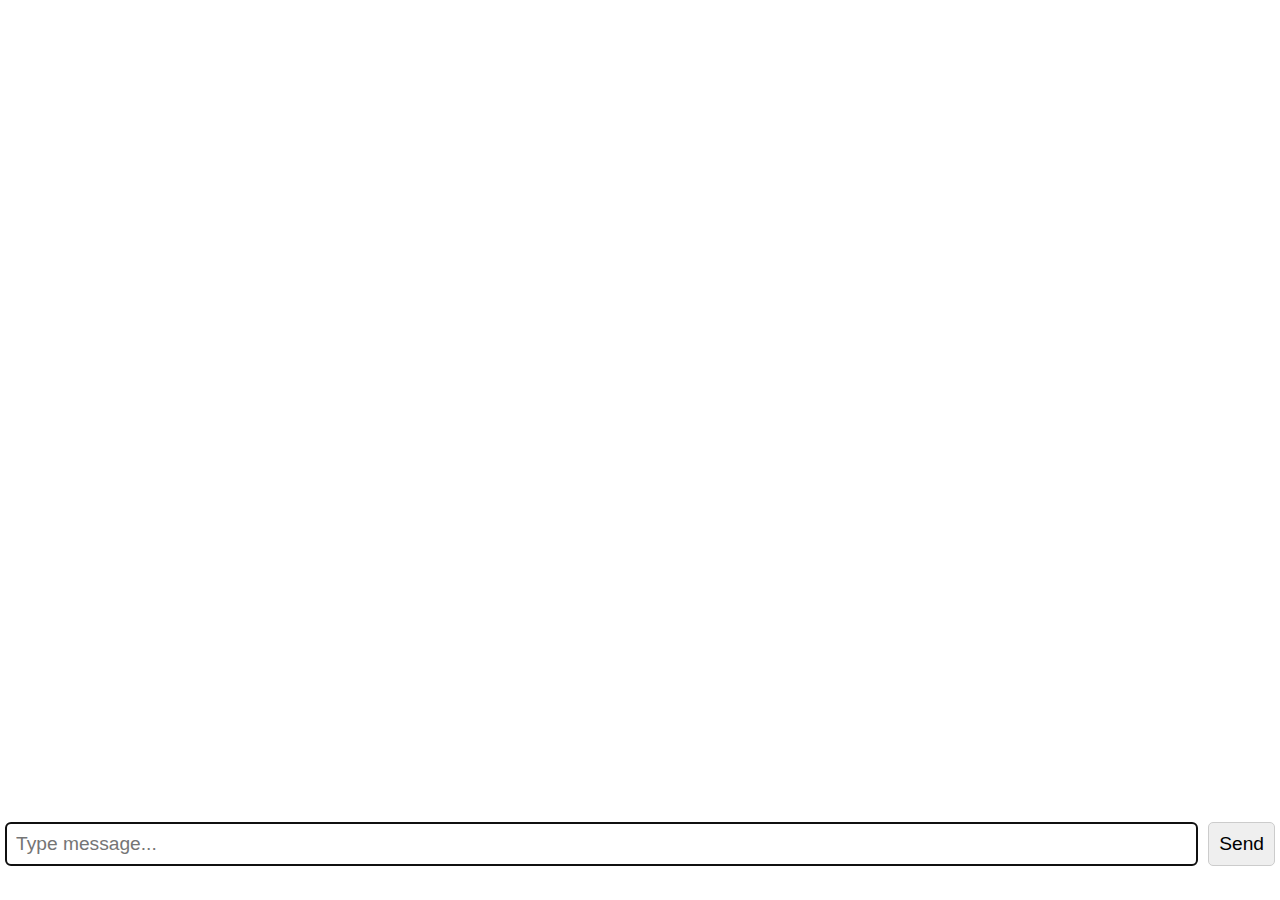
==== chat/index.html @ 5c45dac9 "Add files via upload" ====
<!DOCTYPE html>
<html lang="en">
<head>
    <title>Chat</title>
    <script src="https://code.jquery.com/jquery-3.5.1.min.js"></script>
    <script>
        var from=null, start = 0, url = "https://onlyfriendspage.000webhostapp.com/chat/chat.php";
        $(document).ready(function(){
            from = prompt("Please enter your name")
            //load() UNCOMMENT IF WANT INSTANT MESSAGING ON PAID SERVERS
            //COMMENT BELOW THIS OUT IF WANT INSTANT MESSAGING
            setInterval(function () {
            load();
            },10000000000000000000); //I just put a stupid high number here so it wont lock us out of database
            //}, 500);
           //COMMENT ABOVE THIS OUT IF WANT INSTANT MESSAGING
            $('form').submit(function(e){
                $.post(url, {message: $('#message').val(),
                from: from
                });
                $('#message').val("")
                return false;
            }) 
        });

        function load(){
            $.get(url + '?start=' +start, function(result){
                if(result.items){
                    result.items.forEach(item =>{
                        start = item.id;
                        $('#messages').append(renderMessage(item));
                    });
                    $('#messages').animate({scrollTop: $('#messages')[0].scrollHeight});
                };
                //load(); UNCOMMENT IF WANT INSTANT MESSAGING ON PAID SERVERS
            });
        }

        function renderMessage(item){
            let time = new Date(item.created);
            time = `${time.getHours()}:$time.getMinutes()}`;
            return `<div class="msg"><p>${item.from}</p>${item.message}<span>${time}</span></div>`;
        }
    </script>

<style>
    body{
        margin:0;
        overflow:hidden;
        font-family: 'Lucida Sans', 'Lucida Sans Regular', 'Lucida Grande', 'Lucida Sans Unicode', 'Lucida Sans', 'Lucida Sans Regular', 'Lucida Grande', 'Lucida Sans Unicode', Geneva, Verdana, sans-serif;
    }
    #messages{
        height:88vh;
        overflow-x:hidden;
        padding: 10px;
        background-image:url(bg.png)
    }
    form{
        display:flex
    }
    input{
        font-size:1.2rem;
        padding:10px;
        margin: 10px 5px;
        appearance: none;
        -webkit-appearance:none;
        border:1px solid #ccc;
        border-radius: 5px;
    }
    #message{
        flex: 2
    }
    .msg {
        background-color: #dcf8c6;
        padding:5px 10px;
        border-radius: 5px;
        margin-bottom: 8px;
        width:fit-content
    }
    .msg p{
        margin:0;
        font-weight:bold
    }
    .msg span{
        font-size:0.7rem;
        margin-left:15px
    }
</style>
</head>
<body>
    <div id="messages"></div>
    <form>
        <input type="text" id="message" autocomplete="off" autofocus placeholder="Type message...">
        <input type="submit" value="Send">
    </form>
</body>
</html>
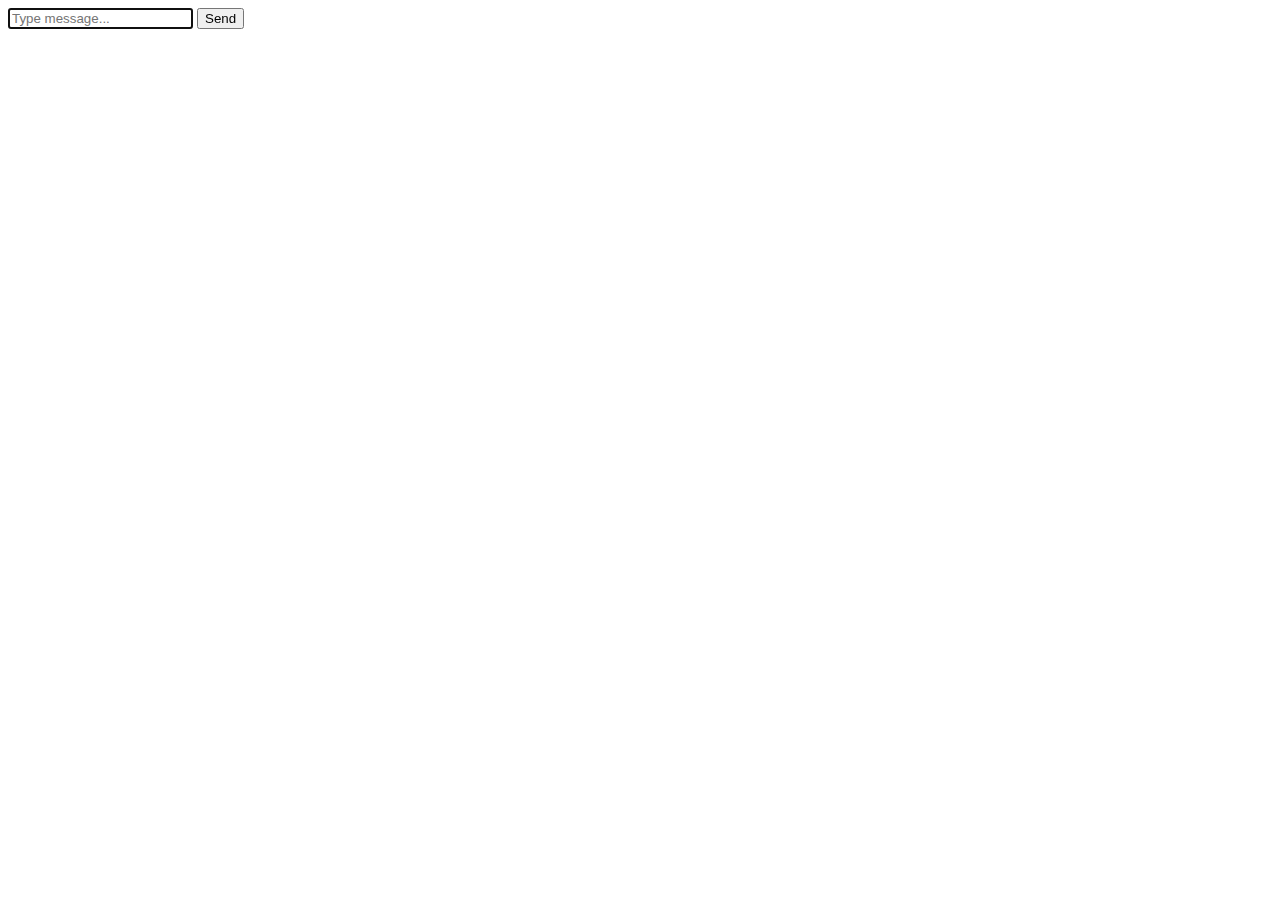
==== commit ee6cc6f0: "Update index.html" ====
--- a/chat/index.html
+++ b/chat/index.html
@@ -1,8 +1,9 @@
 <!DOCTYPE html>
 <html lang="en">
 <head>
-    <title>Chat</title>
+    <title>Public Chat</title>
     <script src="https://code.jquery.com/jquery-3.5.1.min.js"></script>
+    <link rel="stylesheet" href="chat.css">
     <script>
         var from=null, start = 0, url = "https://onlyfriendspage.000webhostapp.com/chat/chat.php";
         $(document).ready(function(){
@@ -11,9 +12,8 @@
             //COMMENT BELOW THIS OUT IF WANT INSTANT MESSAGING
             setInterval(function () {
             load();
-            },10000000000000000000); //I just put a stupid high number here so it wont lock us out of database
-            //}, 500);
-           //COMMENT ABOVE THIS OUT IF WANT INSTANT MESSAGING
+            }, 1500); //1.5 seconds, change this to 500 or less for more responsiveness during presentation
+            //COMMENT ABOVE THIS OUT IF WANT INSTANT MESSAGING (It'll max out a free database quick tho)
             $('form').submit(function(e){
                 $.post(url, {message: $('#message').val(),
                 from: from
@@ -27,8 +27,8 @@
             $.get(url + '?start=' +start, function(result){
                 if(result.items){
                     result.items.forEach(item =>{
-                        start = item.id;
-                        $('#messages').append(renderMessage(item));
+                      start = item.id;
+                      $('#messages').append(renderMessage(item));
                     });
                     $('#messages').animate({scrollTop: $('#messages')[0].scrollHeight});
                 };
@@ -38,54 +38,12 @@
 
         function renderMessage(item){
             let time = new Date(item.created);
-            time = `${time.getHours()}:$time.getMinutes()}`;
-            return `<div class="msg"><p>${item.from}</p>${item.message}<span>${time}</span></div>`;
+            time.setHours(time.getHours()-5);
+            time = `${time.getHours()}:${time.getMinutes() < 10? '0' :''}${time.getMinutes()}`;
+            return `<div class="msg"><p>${item.from}</p>${item.message} <span>${time}</span></div>`;
         }
     </script>
 
-<style>
-    body{
-        margin:0;
-        overflow:hidden;
-        font-family: 'Lucida Sans', 'Lucida Sans Regular', 'Lucida Grande', 'Lucida Sans Unicode', 'Lucida Sans', 'Lucida Sans Regular', 'Lucida Grande', 'Lucida Sans Unicode', Geneva, Verdana, sans-serif;
-    }
-    #messages{
-        height:88vh;
-        overflow-x:hidden;
-        padding: 10px;
-        background-image:url(bg.png)
-    }
-    form{
-        display:flex
-    }
-    input{
-        font-size:1.2rem;
-        padding:10px;
-        margin: 10px 5px;
-        appearance: none;
-        -webkit-appearance:none;
-        border:1px solid #ccc;
-        border-radius: 5px;
-    }
-    #message{
-        flex: 2
-    }
-    .msg {
-        background-color: #dcf8c6;
-        padding:5px 10px;
-        border-radius: 5px;
-        margin-bottom: 8px;
-        width:fit-content
-    }
-    .msg p{
-        margin:0;
-        font-weight:bold
-    }
-    .msg span{
-        font-size:0.7rem;
-        margin-left:15px
-    }
-</style>
 </head>
 <body>
     <div id="messages"></div>
